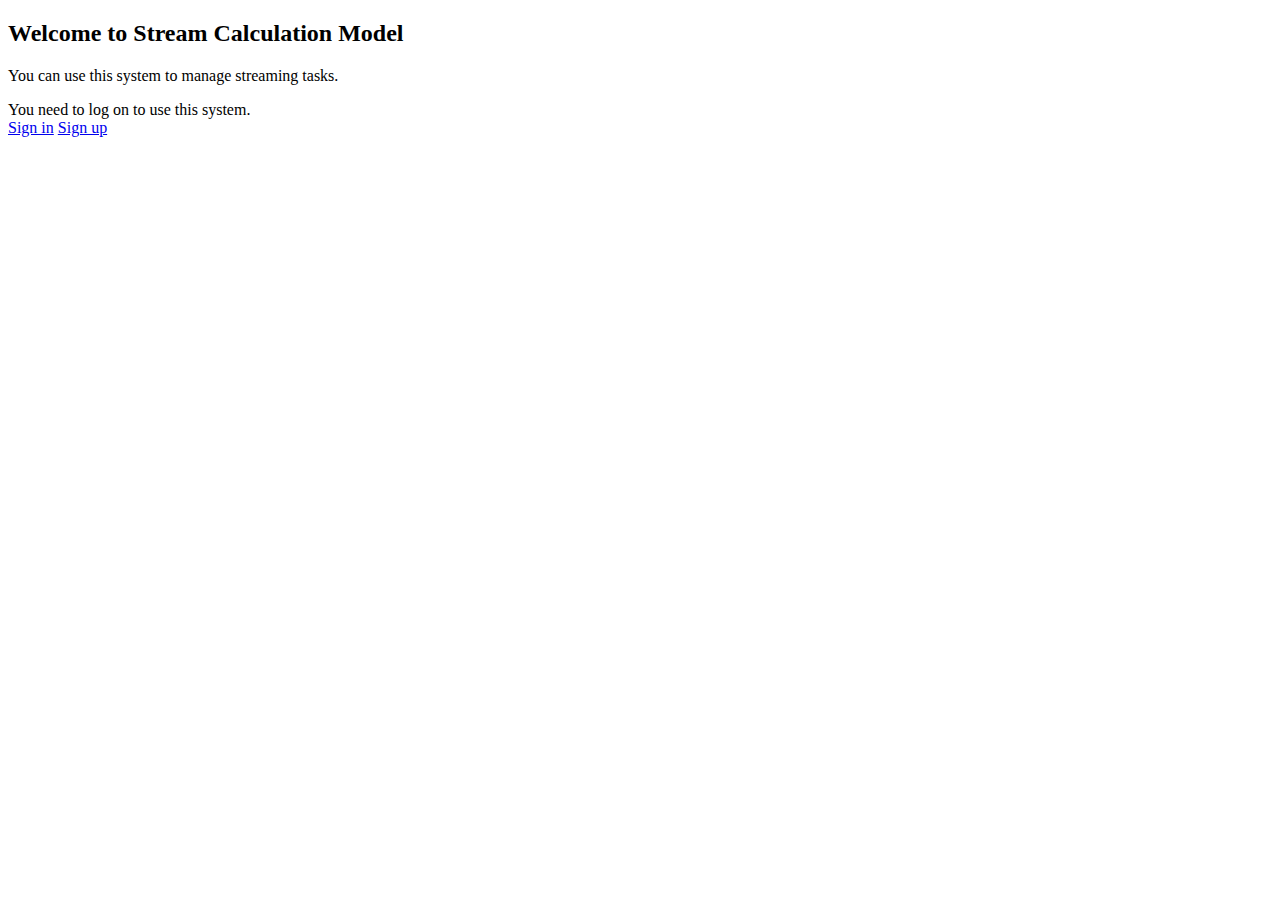
==== src/main/resources/static/portal/templates/home.html @ 74fd126d "构建前台基础页面" ====
<!DOCTYPE html>
<html>
<head>
    <meta charset="UTF-8">
</head>
<div ng-controller="HomeController" >

    <h2 class="only-font-style">Welcome to Stream Calculation Model</h2>
    <p>You can use this system to manage streaming tasks.</p>

    <div class="line"></div>

    <div class="form-row">
        <div class="col-md-4 mb-3">
            <label class="only-font-style">You need to log on to use this system.</label>
        </div>
    </div>
    <a class="nav-link btn btn-blue btn-blue-text only-font-style" href="#!/tasks">Sign in</a>
    <a class="nav-link btn btn-blue btn-blue-text only-font-style" href="#!/tasks">Sign up</a>

</div>
</html>
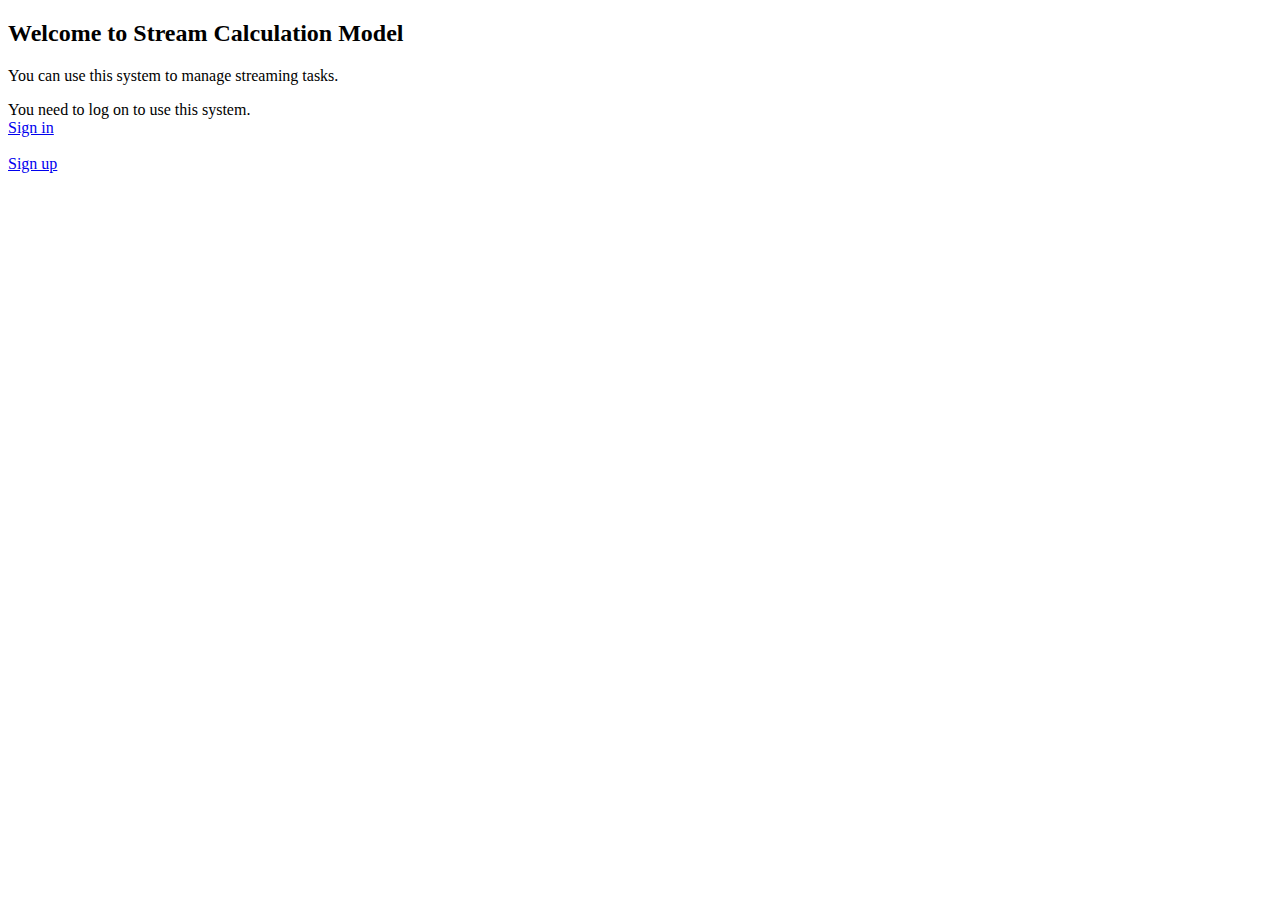
==== commit 133464aa: "[Description]前后台交互打通" ====
--- a/src/main/resources/static/portal/templates/home.html
+++ b/src/main/resources/static/portal/templates/home.html
@@ -15,8 +15,10 @@
             <label class="only-font-style">You need to log on to use this system.</label>
         </div>
     </div>
-    <a class="nav-link btn btn-blue btn-blue-text only-font-style" href="#!/tasks">Sign in</a>
-    <a class="nav-link btn btn-blue btn-blue-text only-font-style" href="#!/tasks">Sign up</a>
-
+    <div>
+        <a class="btn btn-blue btn-a-text only-font-style" href="#!/login">Sign in</a>
+        <div class="interval-float without-selected">&nbsp;</div>
+        <a class=" btn btn-blue btn-a-text only-font-style" href="#!/register">Sign up</a>
+    </div>
 </div>
 </html>